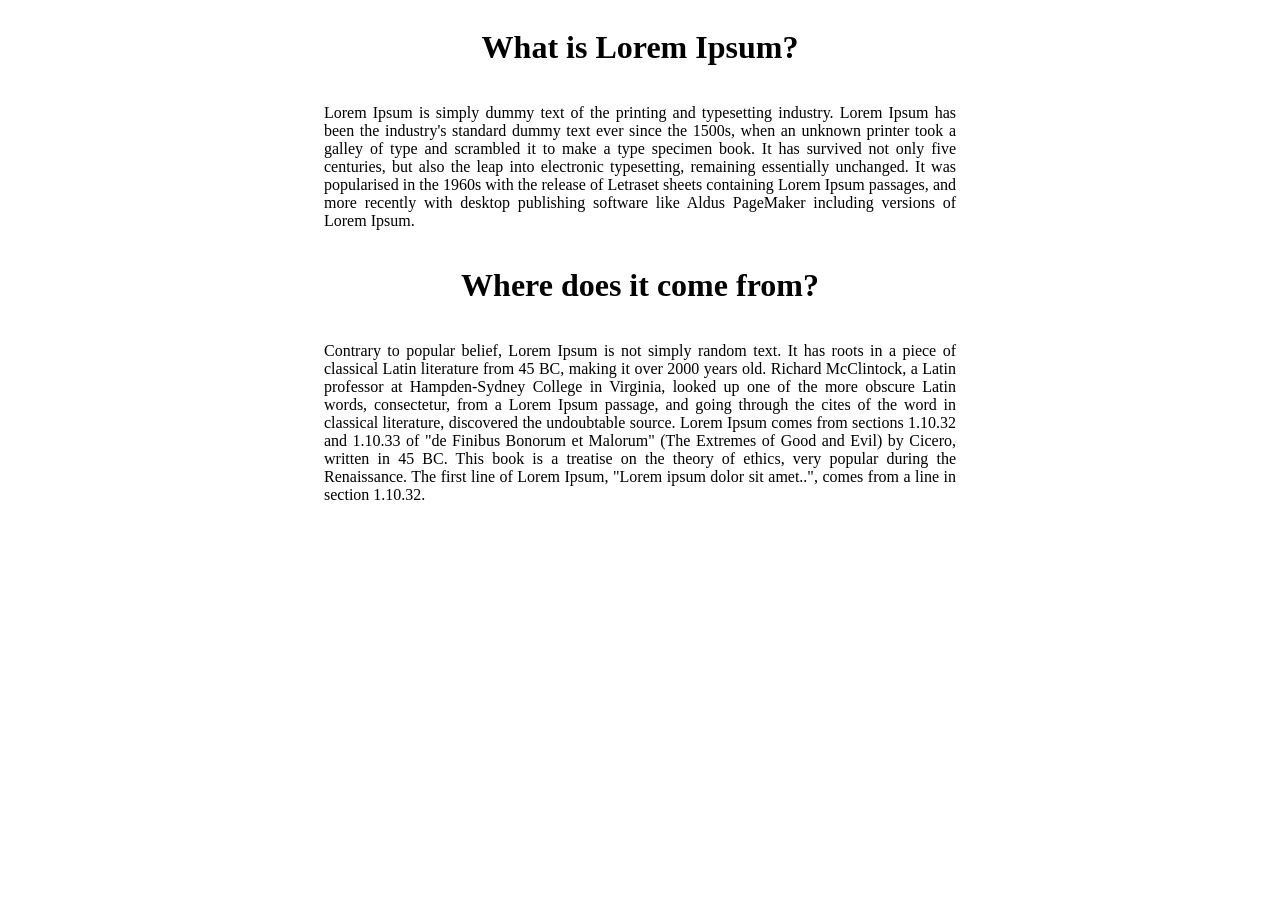
==== another_page.html @ a780c9cd "Add files via upload" ====
<!DOCTYPE html>
<html>
<head>
	<title>Another Page</title>
	<style>
	body {
			display: flex;
			flex-direction: column;
			justify-content: center;
			align-items: center;
		}

		h1 {
			font-family: 'Pacifico', cursive;
		}

		p {
			width: 50%;
			font-family: 'Comic Neue', cursive;
			text-align: justify;
		}
	</style>
</head>
<body>
	<h1>What is Lorem Ipsum?</h1>
	<p>Lorem Ipsum is simply dummy text of the printing and typesetting industry. Lorem Ipsum has been the industry's standard dummy text ever since the 1500s, when an unknown printer took a galley of type and scrambled it to make a type specimen book. It has survived not only five centuries, but also the leap into electronic typesetting, remaining essentially unchanged. It was popularised in the 1960s with the release of Letraset sheets containing Lorem Ipsum passages, and more recently with desktop publishing software like Aldus PageMaker including versions of Lorem Ipsum.</p>

	<h1>Where does it come from?</h1>
	<p>Contrary to popular belief, Lorem Ipsum is not simply random text. It has roots in a piece of classical Latin literature from 45 BC, making it over 2000 years old. Richard McClintock, a Latin professor at Hampden-Sydney College in Virginia, looked up one of the more obscure Latin words, consectetur, from a Lorem Ipsum passage, and going through the cites of the word in classical literature, discovered the undoubtable source. Lorem Ipsum comes from sections 1.10.32 and 1.10.33 of "de Finibus Bonorum et Malorum" (The Extremes of Good and Evil) by Cicero, written in 45 BC. This book is a treatise on the theory of ethics, very popular during the Renaissance. The first line of Lorem Ipsum, "Lorem ipsum dolor sit amet..", comes from a line in section 1.10.32.</p>
</body>
</html>
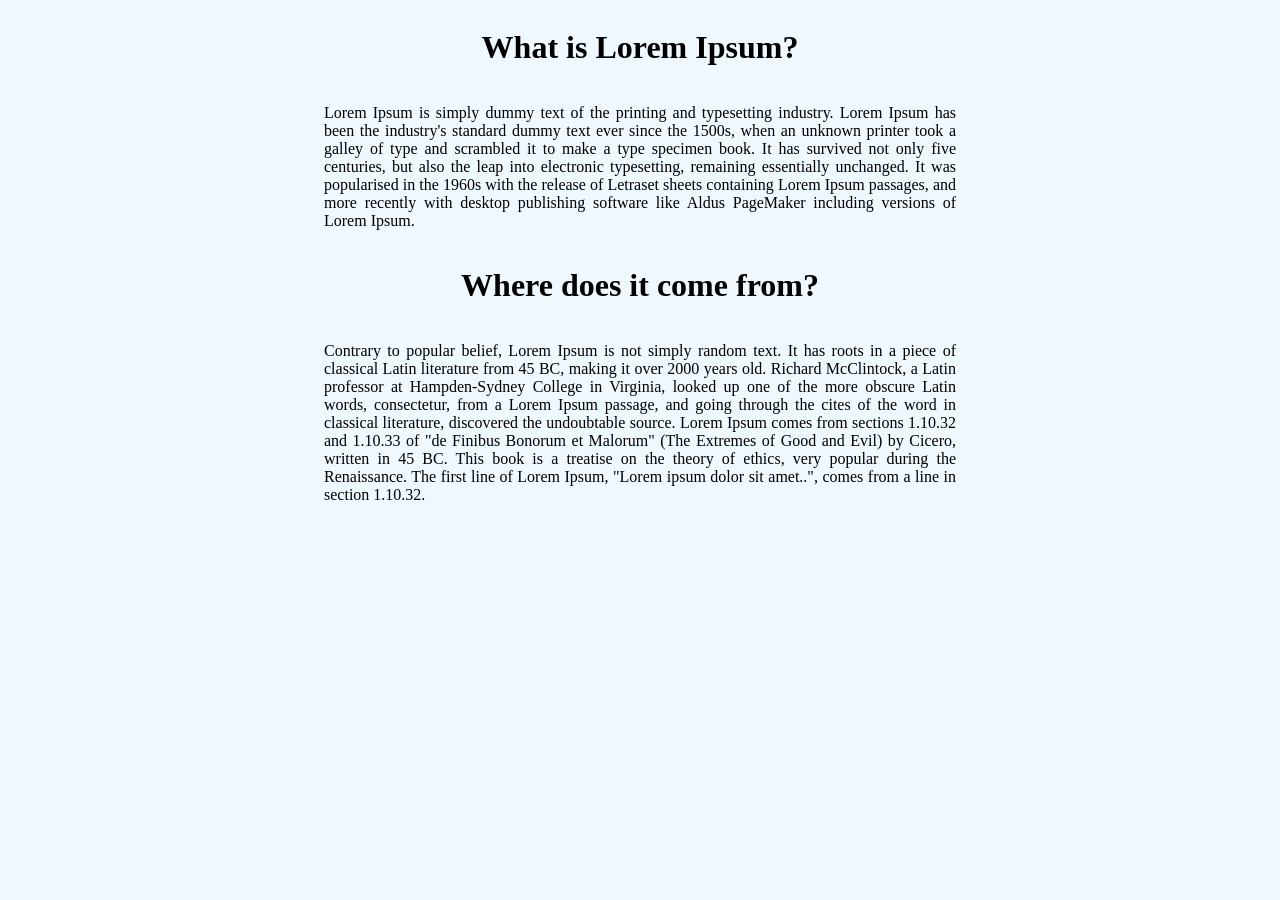
==== commit 645e1acd: "Add files via upload" ====
--- a/another_page.html
+++ b/another_page.html
@@ -3,11 +3,12 @@
 <head>
 	<title>Another Page</title>
 	<style>
-	body {
+		body {
 			display: flex;
 			flex-direction: column;
 			justify-content: center;
 			align-items: center;
+			background-color: #F0F8FF;
 		}
 
 		h1 {
